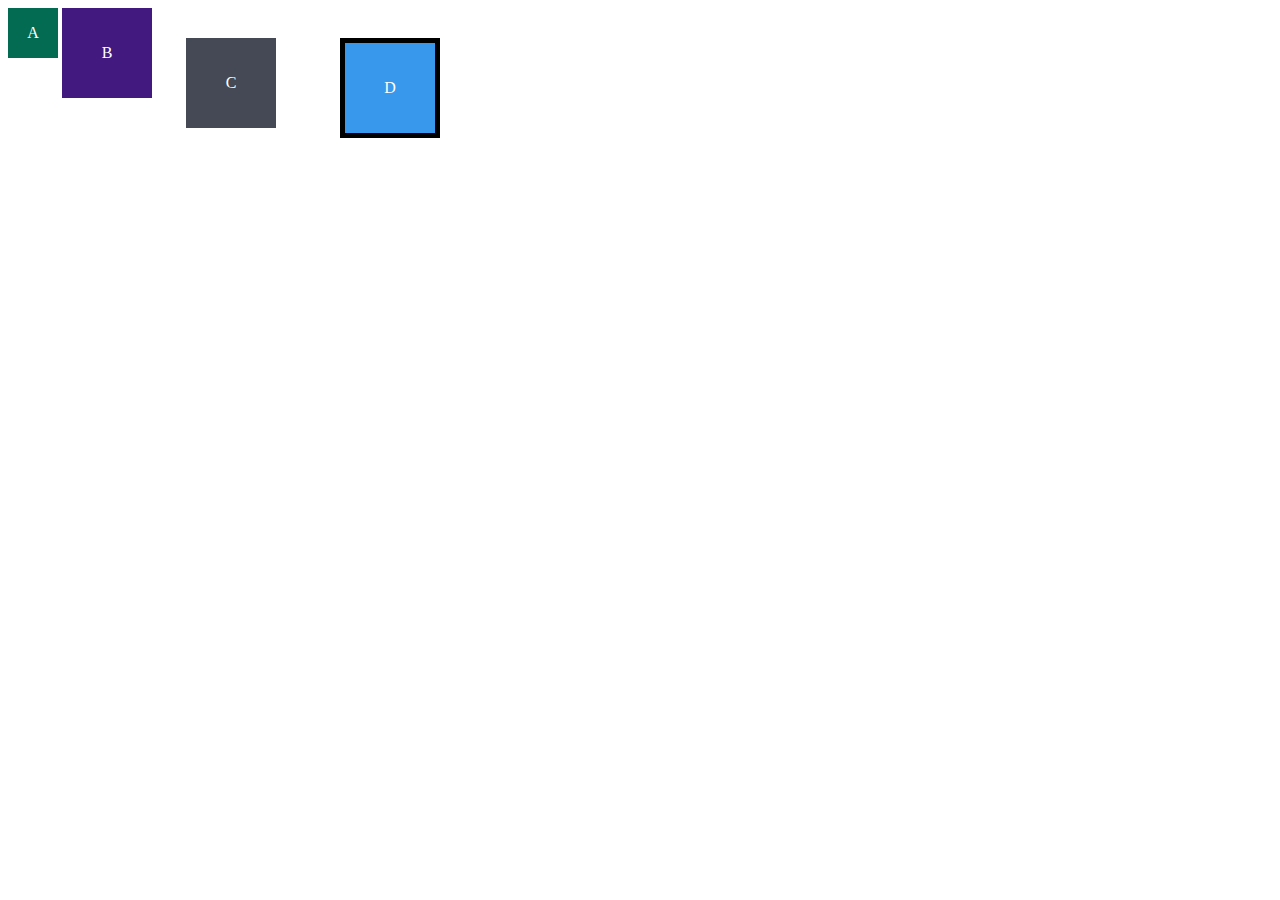
==== exercicios-trybe/fundamentos/secao-2-introducao-a-html-e-css/dia-3-html-e-css-seletores-e-posicionamento/index.html @ 53554c57 "Exemplificando o box model" ====
<!DOCTYPE html>
<html lang="pt-br">
<head>
  <meta charset="UTF-8">
  <meta name="viewport" content="width=device-width, initial-scale=1.0">
  <title>Exercício: box model</title>
  <link rel="stylesheet" href="style.css">
</head>
<body>
  <div class="caixa width-and-height" style="background: #036b52">A</div>
  <div class="caixa width-and-height padding" style="background: #41197f;">B</div>
  <div class="caixa width-and-height padding margin" style="background: #444955">C</div>
  <div class="caixa width-and-height padding margin border" style="background: #3898EC">D</div>
</body>
</html>
---- exercicios-trybe/fundamentos/secao-2-introducao-a-html-e-css/dia-3-html-e-css-seletores-e-posicionamento/style.css ----
.caixa {
    color: white;
    display: inline-block;
    line-height: 50px;
    text-align: center;
    vertical-align: top;
  }
  
  .width-and-height {
    height: 50px;
    width: 50px;
  }
  
  /* insira na classe abaixo um padding de 20px para aplicá-lo aos itens B, C e D */
  .padding {
    padding: 20px;
  
  }
  
  /* insira na classe abaixo uma margem de 30px para aplicá-la aos itens C e D */
  .margin {
    margin: 30px;

  }
  
  /* insira na classe abaixo uma borda com valor '5px solid black' para aplicá-la ao item D */
  .border {
    border: 5px solid black;
    
  }
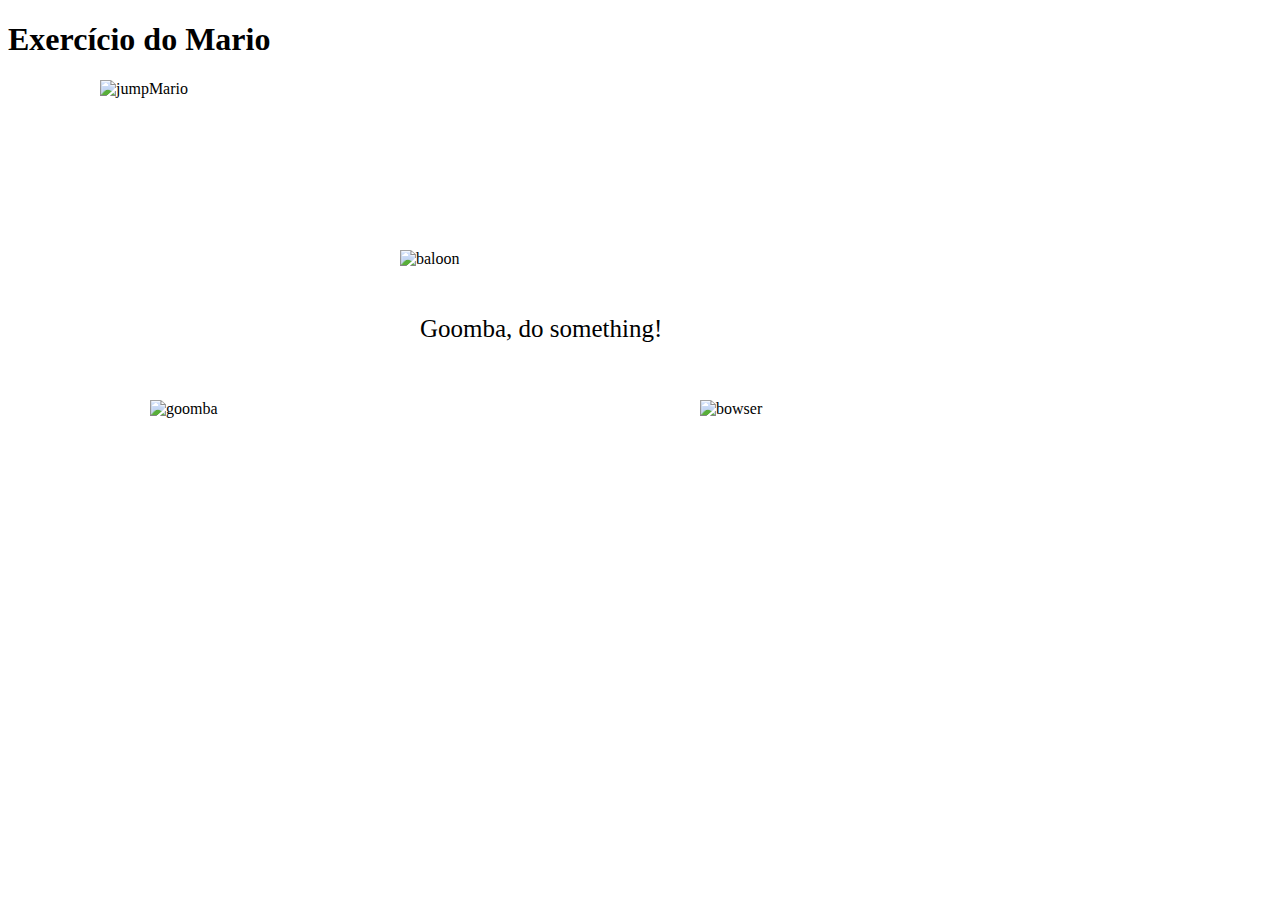
==== commit f1574d5b: "Exercício do Mario" ====
--- a/exercicios-trybe/fundamentos/secao-2-introducao-a-html-e-css/dia-3-html-e-css-seletores-e-posicionamento/index.html
+++ b/exercicios-trybe/fundamentos/secao-2-introducao-a-html-e-css/dia-3-html-e-css-seletores-e-posicionamento/index.html
@@ -1,15 +1,18 @@
 <!DOCTYPE html>
 <html lang="pt-br">
-<head>
-  <meta charset="UTF-8">
-  <meta name="viewport" content="width=device-width, initial-scale=1.0">
-  <title>Exercício: box model</title>
-  <link rel="stylesheet" href="style.css">
-</head>
-<body>
-  <div class="caixa width-and-height" style="background: #036b52">A</div>
-  <div class="caixa width-and-height padding" style="background: #41197f;">B</div>
-  <div class="caixa width-and-height padding margin" style="background: #444955">C</div>
-  <div class="caixa width-and-height padding margin border" style="background: #3898EC">D</div>
-</body>
+  <head>
+    <meta charset="UTF-8">
+    <title>Mario</title>
+    <link rel="stylesheet" href="./style.css" />
+  </head>
+  <body>
+    <h1>Exercício do Mario</h1>
+    <img src="https://bit.ly/39HLUyi" alt="jumpMario" class="super-mario" />
+    <img src="https://bit.ly/3arGfMc" alt="goomba" class="goomba" />
+    <img src="https://bit.ly/3AVnjks" alt="bowser" class="bowser" />
+    <p class="speach">
+      Goomba, do something!
+    </p>
+    <img src="https://bit.ly/3tmxgED" alt="baloon" class="baloon" />
+  </body>
 </html>--- a/exercicios-trybe/fundamentos/secao-2-introducao-a-html-e-css/dia-3-html-e-css-seletores-e-posicionamento/style.css
+++ b/exercicios-trybe/fundamentos/secao-2-introducao-a-html-e-css/dia-3-html-e-css-seletores-e-posicionamento/style.css
@@ -1,30 +1,38 @@
-.caixa {
-    color: white;
-    display: inline-block;
-    line-height: 50px;
-    text-align: center;
-    vertical-align: top;
+.super-mario {
+    width: 200px;
+    position: absolute;
+    z-index: 1;
+    left: 100px;
   }
   
-  .width-and-height {
-    height: 50px;
-    width: 50px;
+  .goomba {
+    width: 100px;
+    position: absolute;
+    left: 150px;
+    top: 400px;
+    z-index: 2;
   }
   
-  /* insira na classe abaixo um padding de 20px para aplicá-lo aos itens B, C e D */
-  .padding {
-    padding: 20px;
+  .baloon {
+    position: absolute;
+    left: 400px;
+    top: 250px;
+    z-index: 3;
   
   }
   
-  /* insira na classe abaixo uma margem de 30px para aplicá-la aos itens C e D */
-  .margin {
-    margin: 30px;
-
+  .speach {
+    font-size: 25px;
+    position: absolute;
+    left: 420px;
+    top: 290px;
+    z-index: 4;
   }
   
-  /* insira na classe abaixo uma borda com valor '5px solid black' para aplicá-la ao item D */
-  .border {
-    border: 5px solid black;
-    
+  .bowser {
+    width: 200px;
+    position: absolute;
+    left: 700px;
+    top: 400px;
+    z-index: 5;
   }